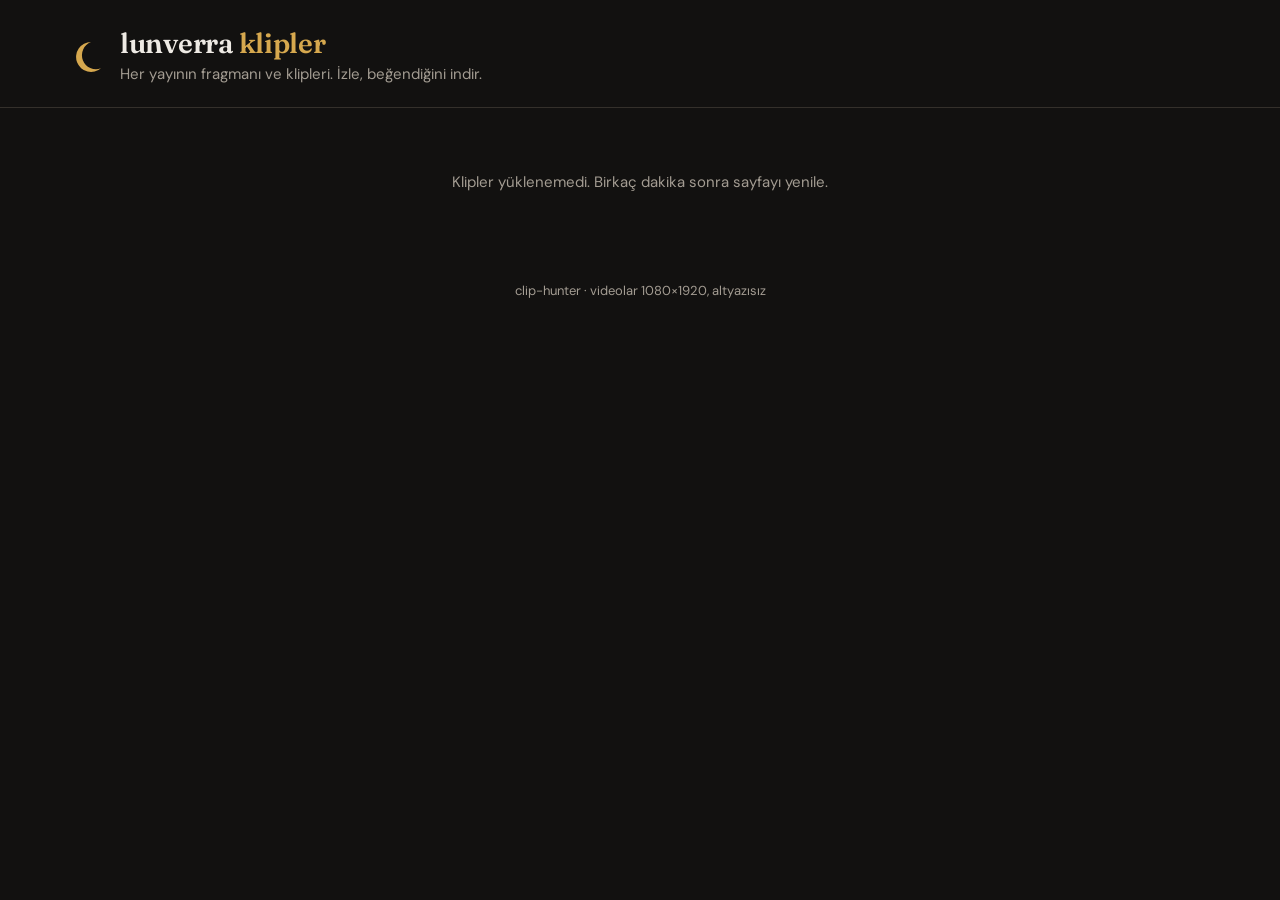
==== docs/index.html @ 989619f3 "Add clip gallery website (GitHub Pages) fed by per-stream releases Co-Authored-By: Claude Opus 5.5 <" ====
<!doctype html>
<html lang="tr">
<head>
  <meta charset="utf-8">
  <meta name="viewport" content="width=device-width, initial-scale=1">
  <meta name="color-scheme" content="dark">
  <meta name="theme-color" content="#121110">
  <title>lunverra · klipler</title>
  <link rel="preconnect" href="https://fonts.googleapis.com">
  <link rel="preconnect" href="https://fonts.gstatic.com" crossorigin>
  <link href="https://fonts.googleapis.com/css2?family=DM+Sans:opsz,wght@9..40,400;9..40,500;9..40,700&family=Fraunces:opsz,wght@9..144,600&display=swap" rel="stylesheet">
  <link rel="stylesheet" href="style.css">
  <link rel="icon" href="data:image/svg+xml,%3Csvg xmlns='http://www.w3.org/2000/svg' viewBox='0 0 32 32'%3E%3Crect width='32' height='32' rx='7' fill='%23121110'/%3E%3Cpath d='M20 6a10 10 0 1 0 6 18 8 8 0 1 1-6-18z' fill='%23d6a84e'/%3E%3C/svg%3E">
</head>
<body>
  <header class="top">
    <div class="wrap top-inner">
      <svg class="moon" viewBox="0 0 32 32" aria-hidden="true"><path d="M20 4a12 12 0 1 0 8 21 9.5 9.5 0 1 1-8-21z"/></svg>
      <div>
        <h1><span data-s="brand"></span> <em data-s="brandSub"></em></h1>
        <p class="tagline" data-s="tagline"></p>
      </div>
    </div>
  </header>

  <main class="wrap" id="app" aria-live="polite">
    <p class="status" data-s="loading"></p>
  </main>

  <footer class="wrap foot" data-s="footer"></footer>
  <script src="app.js"></script>
</body>
</html>
---- docs/style.css ----
:root {
  /* Warm charcoal palette (no navy), gold accent from the channel's crescent. */
  --bg: #121110;
  --surface: #1b1917;
  --surface-2: #24211e;
  --line: #34302b;
  --text: #eeeae4;
  --muted: #a39c92;
  --accent: #d6a84e;
  --accent-ink: #1a1408;
  --ai: #8fbf8a;
  --radius: 14px;
  --gap: 16px;
}

* { box-sizing: border-box; }

html { background: var(--bg); }

body {
  margin: 0;
  background: var(--bg);
  color: var(--text);
  font: 15px/1.5 "DM Sans", system-ui, sans-serif;
  -webkit-font-smoothing: antialiased;
}

.wrap { max-width: 1180px; margin: 0 auto; padding: 0 16px; }

.top { border-bottom: 1px solid var(--line); padding: 28px 0 22px; }
.top-inner { display: flex; gap: 14px; align-items: center; }
.moon { width: 40px; height: 40px; fill: var(--accent); flex: none; }
h1 { margin: 0; font: 600 28px/1.1 "Fraunces", Georgia, serif; letter-spacing: -0.01em; }
h1 em { font-style: normal; color: var(--accent); }
.tagline { margin: 4px 0 0; color: var(--muted); }

.status { color: var(--muted); padding: 48px 0; text-align: center; }

/* One stream */
.vod { margin: 28px 0; border: 1px solid var(--line); border-radius: var(--radius); background: var(--surface); }
.vod > summary {
  list-style: none; cursor: pointer; padding: 18px 20px;
  display: grid; grid-template-columns: auto 1fr; column-gap: 12px; row-gap: 2px; align-items: baseline;
}
.vod-meta { grid-column: 2; }
.vod > summary::-webkit-details-marker { display: none; }
.vod > summary::before { content: "▸"; color: var(--accent); transition: transform .15s; }
.vod[open] > summary::before { transform: rotate(90deg); }
.vod-title { font: 600 20px/1.25 "Fraunces", Georgia, serif; }
.vod-meta { color: var(--muted); font-size: 14px; }
.vod-body { padding: 0 20px 22px; }

h3 { font-size: 13px; text-transform: uppercase; letter-spacing: .08em; color: var(--muted); margin: 18px 0 12px; font-weight: 500; }

/* Trailer: video next to its moment list */
.trailer { display: grid; grid-template-columns: minmax(0, 320px) 1fr; gap: 20px; align-items: start; }
.trailer ol { margin: 0; padding-left: 18px; color: var(--muted); font-size: 14px; }
.trailer li { margin: 0 0 6px; }
.trailer li b { color: var(--text); font-weight: 500; font-variant-numeric: tabular-nums; }

/* Clips grid */
.grid { display: grid; grid-template-columns: repeat(auto-fill, minmax(210px, 1fr)); gap: var(--gap); }
.card { background: var(--surface-2); border: 1px solid var(--line); border-radius: 12px; overflow: hidden; display: flex; flex-direction: column; }
.card .info { padding: 10px 12px 12px; display: flex; flex-direction: column; gap: 6px; flex: 1; }
.row { display: flex; gap: 8px; align-items: center; flex-wrap: wrap; font-size: 13px; color: var(--muted); font-variant-numeric: tabular-nums; }
.ts { color: var(--accent); font-weight: 700; }
.chip { border: 1px solid var(--line); border-radius: 99px; padding: 1px 8px; }
.chip.ai { color: var(--ai); border-color: #3c4a39; }
.why { margin: 0; font-size: 14px; }
.quote { margin: 0; font-size: 13px; color: var(--muted); font-style: italic; }

video {
  display: block; width: 100%; aspect-ratio: 9 / 16; background: #000;
  border-radius: 0; object-fit: contain;
}
.trailer video { border-radius: 12px; }

.btn {
  margin-top: auto; align-self: flex-start;
  display: inline-flex; align-items: center; gap: 6px;
  background: var(--accent); color: var(--accent-ink); text-decoration: none;
  font-weight: 700; font-size: 14px; padding: 7px 14px; border-radius: 99px;
}
.btn:hover { filter: brightness(1.08); }
.btn:focus-visible, summary:focus-visible { outline: 2px solid var(--accent); outline-offset: 3px; }

.foot { color: var(--muted); font-size: 13px; padding: 24px 16px 40px; text-align: center; }

@media (max-width: 640px) {
  .top { padding: 20px 0 16px; }
  h1 { font-size: 24px; }
  .trailer { grid-template-columns: 1fr; }
  .trailer video { max-width: 340px; margin: 0 auto; }
  .grid { grid-template-columns: repeat(2, minmax(0, 1fr)); gap: 10px; }
  .vod > summary, .vod-body { padding-left: 14px; padding-right: 14px; }
  .why { font-size: 13px; }
}
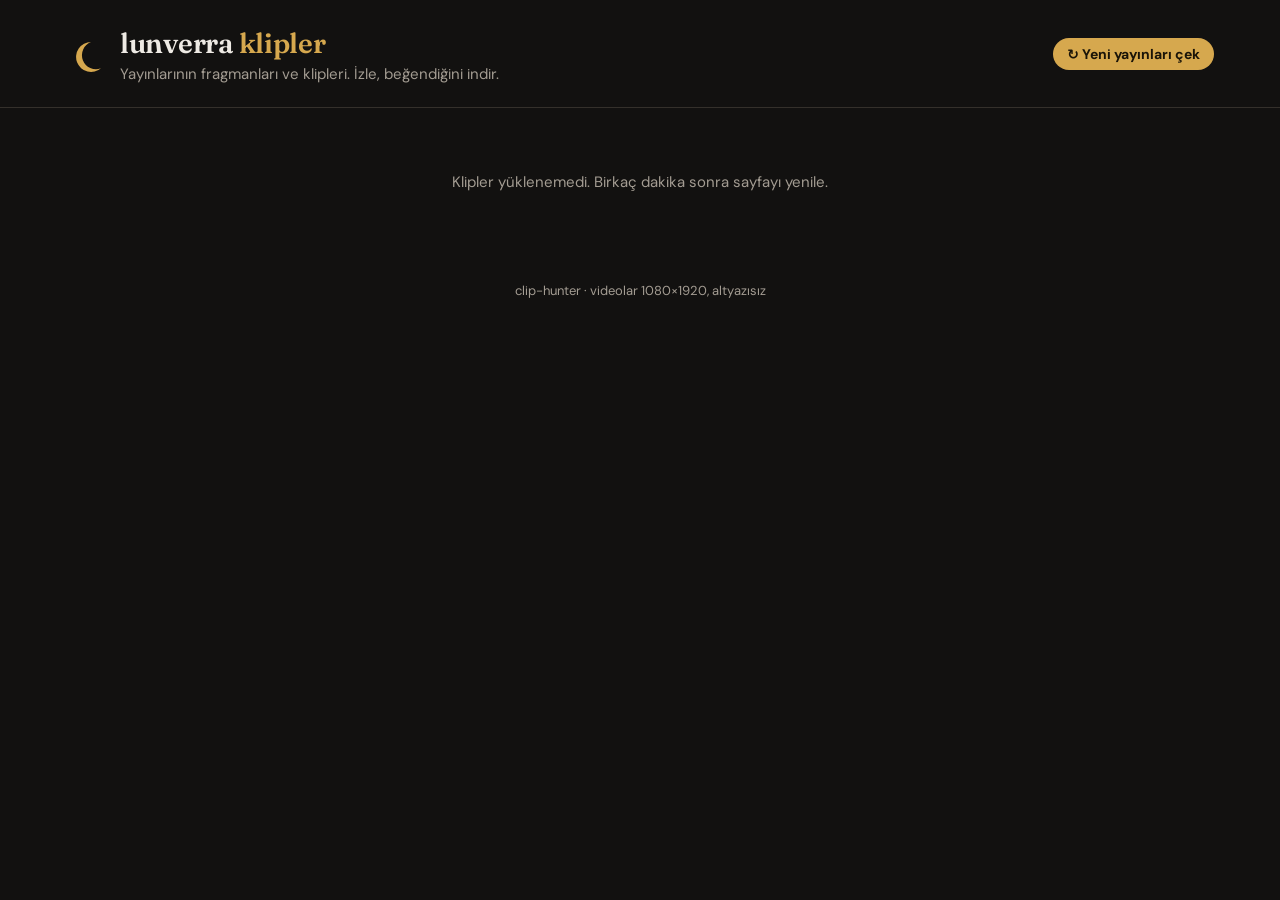
==== commit cf970ce1: "Site: stream list + detail page with trailer/clips tabs, refresh button Co-Authored-By: Claude Opus " ====
--- a/docs/index.html
+++ b/docs/index.html
@@ -16,11 +16,13 @@
   <header class="top">
     <div class="wrap top-inner">
       <svg class="moon" viewBox="0 0 32 32" aria-hidden="true"><path d="M20 4a12 12 0 1 0 8 21 9.5 9.5 0 1 1-8-21z"/></svg>
-      <div>
+      <a class="home" href="#">
         <h1><span data-s="brand"></span> <em data-s="brandSub"></em></h1>
         <p class="tagline" data-s="tagline"></p>
-      </div>
+      </a>
+      <div id="refresh-bar" class="refresh-bar"></div>
     </div>
+    <div class="wrap" id="token-slot"></div>
   </header>
 
   <main class="wrap" id="app" aria-live="polite">
--- a/docs/style.css
+++ b/docs/style.css
@@ -95,3 +95,52 @@
   .vod > summary, .vod-body { padding-left: 14px; padding-right: 14px; }
   .why { font-size: 13px; }
 }
+
+/* ---------- header actions ---------- */
+.top-inner { flex-wrap: wrap; }
+.home { color: inherit; text-decoration: none; flex: 1; min-width: 220px; }
+.refresh-bar { display: flex; flex-direction: column; align-items: flex-end; gap: 6px; }
+.refresh-bar .btn { margin: 0; border: 0; cursor: pointer; font-family: inherit; }
+.refresh-bar .btn[disabled] { opacity: .55; cursor: progress; }
+.refresh-status { font-size: 13px; color: var(--muted); max-width: 340px; text-align: right; }
+.refresh-status.busy { color: var(--accent); }
+.refresh-status.error { color: #e08a7a; }
+.muted { color: var(--muted); font-size: 14px; }
+
+.token-panel { margin-top: 18px; border: 1px solid var(--line); background: var(--surface); border-radius: var(--radius); padding: 18px 20px; }
+.token-panel h2 { margin: 0 0 8px; font: 600 18px/1.3 "Fraunces", Georgia, serif; }
+.token-panel ol { margin: 0 0 10px; padding-left: 20px; }
+.token-panel li { margin-bottom: 4px; }
+.token-panel a { color: var(--accent); }
+.token-form { display: flex; gap: 10px; flex-wrap: wrap; }
+.token-form input { flex: 1; min-width: 220px; background: var(--bg); color: var(--text); border: 1px solid var(--line); border-radius: 99px; padding: 8px 14px; font: inherit; }
+.token-form .btn { margin: 0; border: 0; cursor: pointer; font-family: inherit; }
+
+/* ---------- stream list ---------- */
+.streams { display: grid; grid-template-columns: repeat(auto-fill, minmax(230px, 1fr)); gap: var(--gap); margin: 28px 0; }
+.stream { display: flex; flex-direction: column; background: var(--surface); border: 1px solid var(--line); border-radius: var(--radius); overflow: hidden; color: inherit; text-decoration: none; transition: border-color .15s, transform .15s; }
+.stream:hover, .stream:focus-visible { border-color: var(--accent); transform: translateY(-2px); outline: none; }
+.stream video, .stream .noprev { aspect-ratio: 16 / 10; object-fit: cover; pointer-events: none; background: #000; }
+.stream-info { padding: 12px 14px 14px; display: flex; flex-direction: column; gap: 3px; }
+.stream-date { color: var(--accent); font-size: 13px; font-weight: 700; font-variant-numeric: tabular-nums; }
+.stream-title { font: 600 17px/1.3 "Fraunces", Georgia, serif; }
+
+/* ---------- stream detail ---------- */
+.back { display: inline-block; margin: 24px 0 8px; color: var(--muted); text-decoration: none; }
+.back:hover { color: var(--accent); }
+.detail-head { margin-bottom: 16px; }
+.detail-title { margin: 2px 0 0; font: 600 26px/1.2 "Fraunces", Georgia, serif; }
+.tabs { display: flex; gap: 6px; border-bottom: 1px solid var(--line); margin-bottom: 20px; }
+.tab { padding: 10px 16px; color: var(--muted); text-decoration: none; border-bottom: 2px solid transparent; margin-bottom: -1px; font-weight: 500; }
+.tab.on { color: var(--text); border-bottom-color: var(--accent); }
+.tab:hover { color: var(--text); }
+.trailer h3 { margin-top: 0; }
+.trailer { grid-template-columns: minmax(0, 360px) 1fr; }
+
+@media (max-width: 640px) {
+  .refresh-bar { align-items: stretch; width: 100%; }
+  .refresh-status { text-align: left; max-width: none; }
+  .streams { grid-template-columns: 1fr 1fr; gap: 10px; }
+  .stream-title { font-size: 15px; }
+  .detail-title { font-size: 22px; }
+}
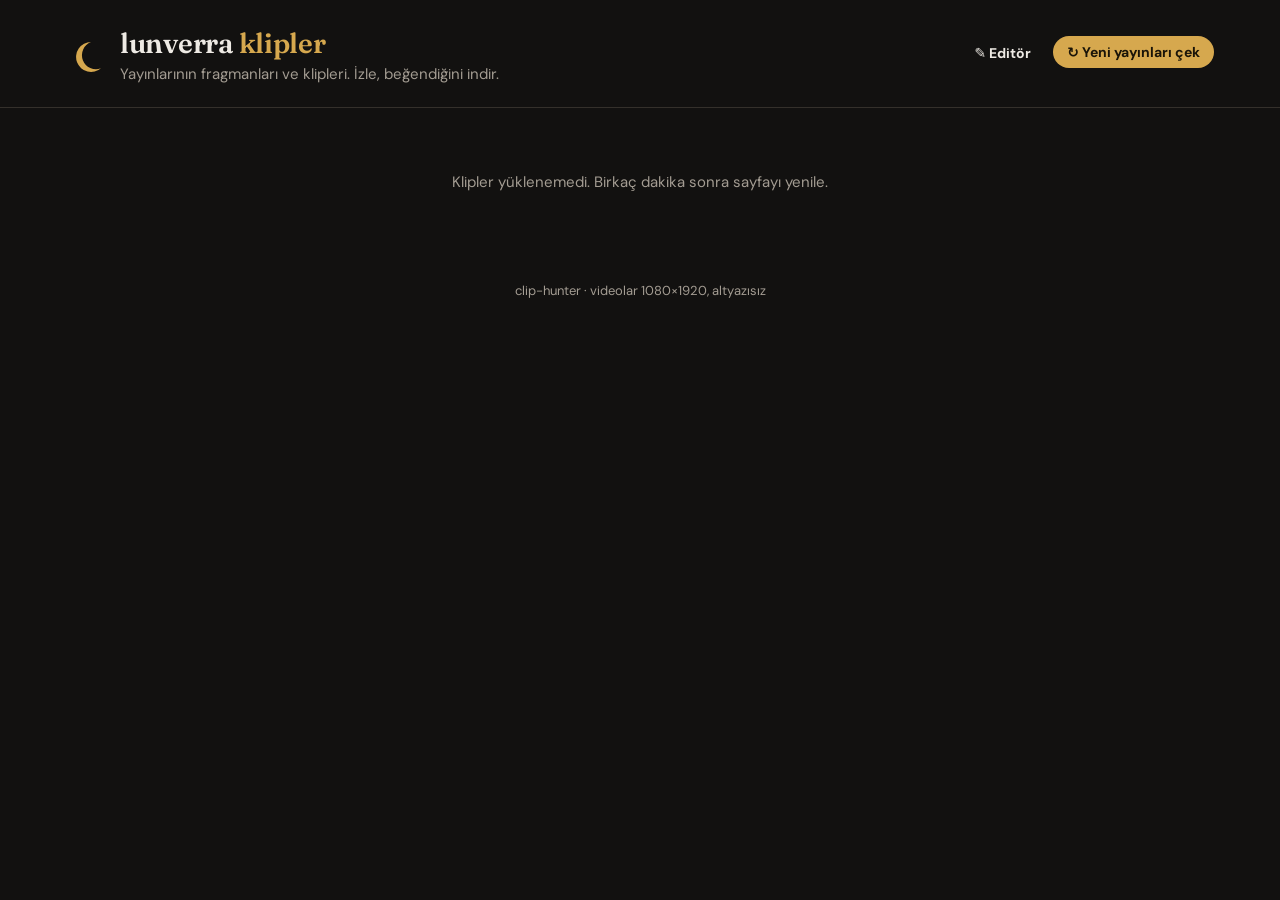
==== commit 6c0eba89: "Bust browser cache for site scripts Co-Authored-By: Claude Opus 5.5 <noreply@anthropic.com> Claude-S" ====
--- a/docs/index.html
+++ b/docs/index.html
@@ -9,7 +9,7 @@
   <link rel="preconnect" href="https://fonts.googleapis.com">
   <link rel="preconnect" href="https://fonts.gstatic.com" crossorigin>
   <link href="https://fonts.googleapis.com/css2?family=DM+Sans:opsz,wght@9..40,400;9..40,500;9..40,700&family=Fraunces:opsz,wght@9..144,600&display=swap" rel="stylesheet">
-  <link rel="stylesheet" href="style.css">
+  <link rel="stylesheet" href="style.css?v=9">
   <link rel="icon" href="data:image/svg+xml,%3Csvg xmlns='http://www.w3.org/2000/svg' viewBox='0 0 32 32'%3E%3Crect width='32' height='32' rx='7' fill='%23121110'/%3E%3Cpath d='M20 6a10 10 0 1 0 6 18 8 8 0 1 1-6-18z' fill='%23d6a84e'/%3E%3C/svg%3E">
 </head>
 <body>
@@ -30,6 +30,6 @@
   </main>
 
   <footer class="wrap foot" data-s="footer"></footer>
-  <script src="app.js"></script>
+  <script src="app.js?v=9"></script>
 </body>
 </html>
--- a/docs/style.css
+++ b/docs/style.css
@@ -81,6 +81,9 @@
   background: var(--accent); color: var(--accent-ink); text-decoration: none;
   font-weight: 700; font-size: 14px; padding: 7px 14px; border-radius: 99px;
 }
+.btn-row { margin-top: auto; display: flex; gap: 8px; flex-wrap: wrap; }
+.btn-row .btn { margin-top: 0; }
+.btn.ghost { background: transparent; color: var(--text); border: 1px solid var(--line); }
 .btn:hover { filter: brightness(1.08); }
 .btn:focus-visible, summary:focus-visible { outline: 2px solid var(--accent); outline-offset: 3px; }
 
@@ -144,3 +147,4 @@
   .stream-title { font-size: 15px; }
   .detail-title { font-size: 22px; }
 }
+.chip.play { color: var(--accent); border-color: #5a4a26; }
